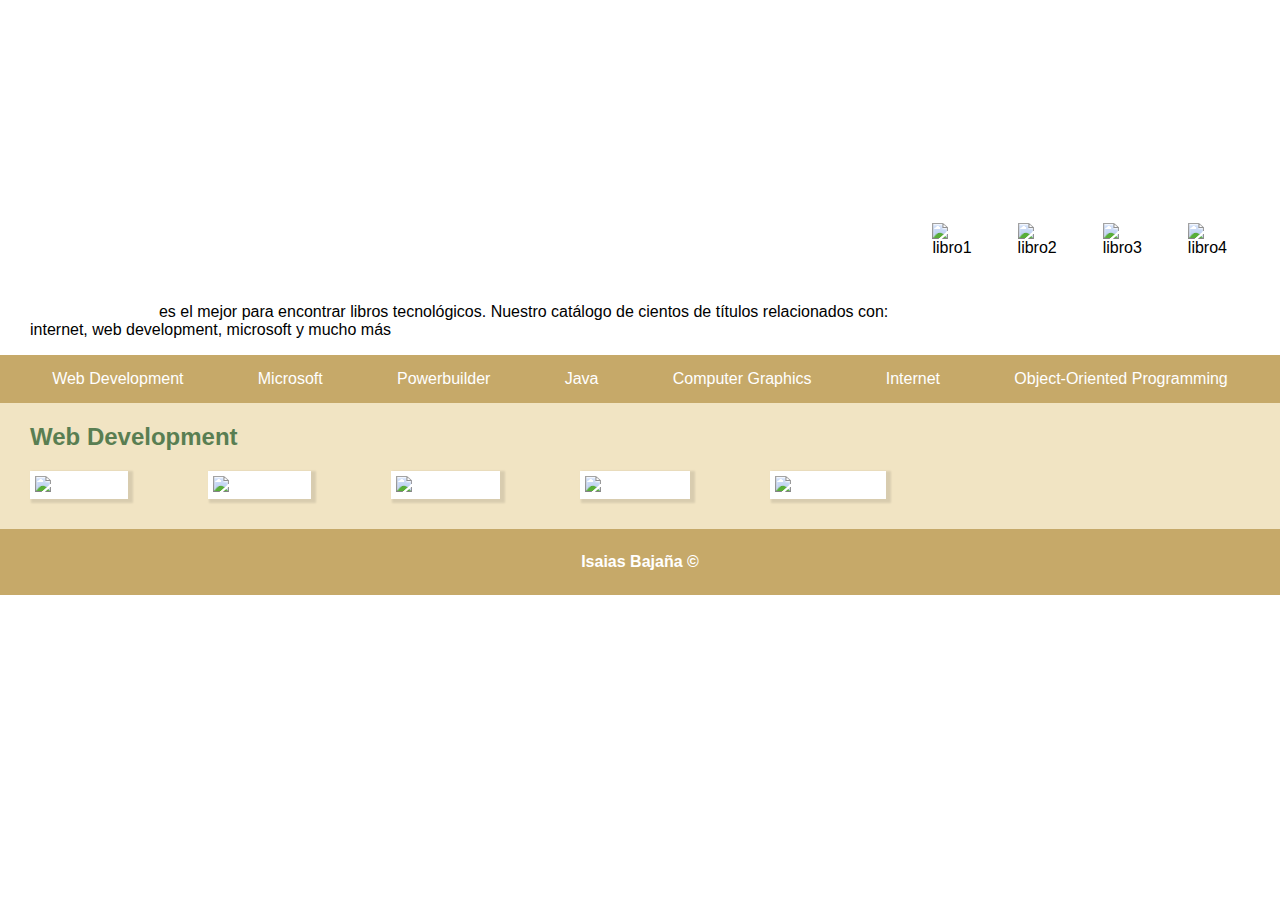
==== librosgratis/index.html @ 175c2c61 "The librosgratis folder is added to increase 2 new static pages" ====
<!DOCTYPE html>
<html>

<head>
	<meta charset="utf-8">
	<meta http-equiv="X-UA-Compatible" content="IE=edge">
	<title>Libros Gratis</title>
	<link rel="stylesheet" href="public/stylesheets/index.css">
</head>

<body>
	<header id="container1">
		<div id="text">
			<h1 id="principal">Libros Gratis</h1>
			<p>
				<a href="index.html"><span>librosgratis.com</span></a> es el mejor para encontrar libros tecnológicos. Nuestro catálogo de
				cientos
				de títulos relacionados con: internet, web development, microsoft y mucho más
			</p>
		</div>

		<div id="images">
			<li><img src="/public/images/header/ableson.jpg" alt="libro1"></li>
			<li><img src="/public/images/header/ableson2.jpg" alt="libro2"></li>
			<li><img src="/public/images/header/adzic.jpg" alt="libro3"></li>
			<li><img src="/public/images/header/ahmed2.jpg" alt="libro4"></li>
		</div>

	</header>
	<nav >
		<ul id="container2">
			<li><a href="#container3">Web Development</a></li>
			<li><a href="#">Microsoft</a></li>
			<li><a href="#">Powerbuilder</a></li>
			<li><a href="#">Java</a></li>
			<li><a href="#">Computer Graphics</a></li>
			<li><a href="#">Internet</a></li>
			<li><a href="#">Object-Oriented Programming</a></li>
		</ul>
	</nav>
	<main id="container3">
		<h2 id="webtittle">Web Development</h2>
		<div id="images2">
			<a href="/ror.html"><img src="/public/images/webdevelopment/black.jpg" alt="libro black"></a>
			<a href="#"><img src="/public/images/webdevelopment/callen.jpg" alt="libro callen"></a>
			<a href="#"><img src="/public/images/webdevelopment/cooper.jpg" alt="libro cooper"></a>
			<a href="#"><img src="/public/images/webdevelopment/crane2.jpg" alt="libro crane2"></a>
			<a href="#"><img src="/public/images/webdevelopment/bibeault.jpg" alt="libro bibeault"></a>
		</div>
	</main>
	<footer>
		<span>Isaias Bajaña ©</span>
	</footer>

</body>

</html>
---- librosgratis/public/stylesheets/index.css ----
/* Todos los elementos HTML usarán la fuente "Open Sans", sans-serif */

* {
    font-family: "Open Sans", sans-serif;
}

/* El elemento body sin margen y sin relleno */

body {
    margin: 0vh;
    padding: 0;

}


/* El elemento header tendrá una imagen de fondo */

header {
    background-image: url('../images/background.png');
    background-size: cover;
    background-repeat: no-repeat;
    background-position: center center;

}

a {
    text-decoration: none;
    color: white;
}

span {
    font-weight: bold;
}

#container1 {
    display: flex;
    flex-direction: row;
    padding: 200px 30px 0px;
}

#container1 #text {
    display: flex;
    flex-direction: column;
    justify-content: flex-end;
}

#container1 #images {
    display: flex;
    flex-direction: row;
    list-style-type: none;
}

#container1 #images li img {
    background-color: #FFFFFF;
    margin: 10px;
    border: solid white;
    padding-left: 10px;
    padding: 10px;
    height: 100px;
}

#container2 {
    list-style-type: none;
    display: flex;
    flex-direction: row;
    justify-content: space-around;
    background-color: #C6A969;
    margin: 0px;
    padding: 15px;
}

#container3 {
    display: flex;
    flex-direction: column;
    margin: 0px;
    padding: 0px 30px;
    background-color: #F1E4C3;
}

#container3 #images2 {
    display: flex;
    margin-left: 0px;
}

#container3 div img {
    margin-right: 80px;
    size-adjust: 150px 180px;
    width: 150px;
    height: 180px;
    margin-bottom: 30px;
    padding: 5px;
    box-shadow: 3px 2px 2px 2px #0000001a;
    background-color: white;
}

h1 {
    color: white;
    font-size: 35px;
    font-style: italic;
}

footer {
    color: white;
    padding: 24px;
    background-color: #C6A969;
    display: flex;
    justify-content: center;
}

#webtittle {
    color: #597E52;
}
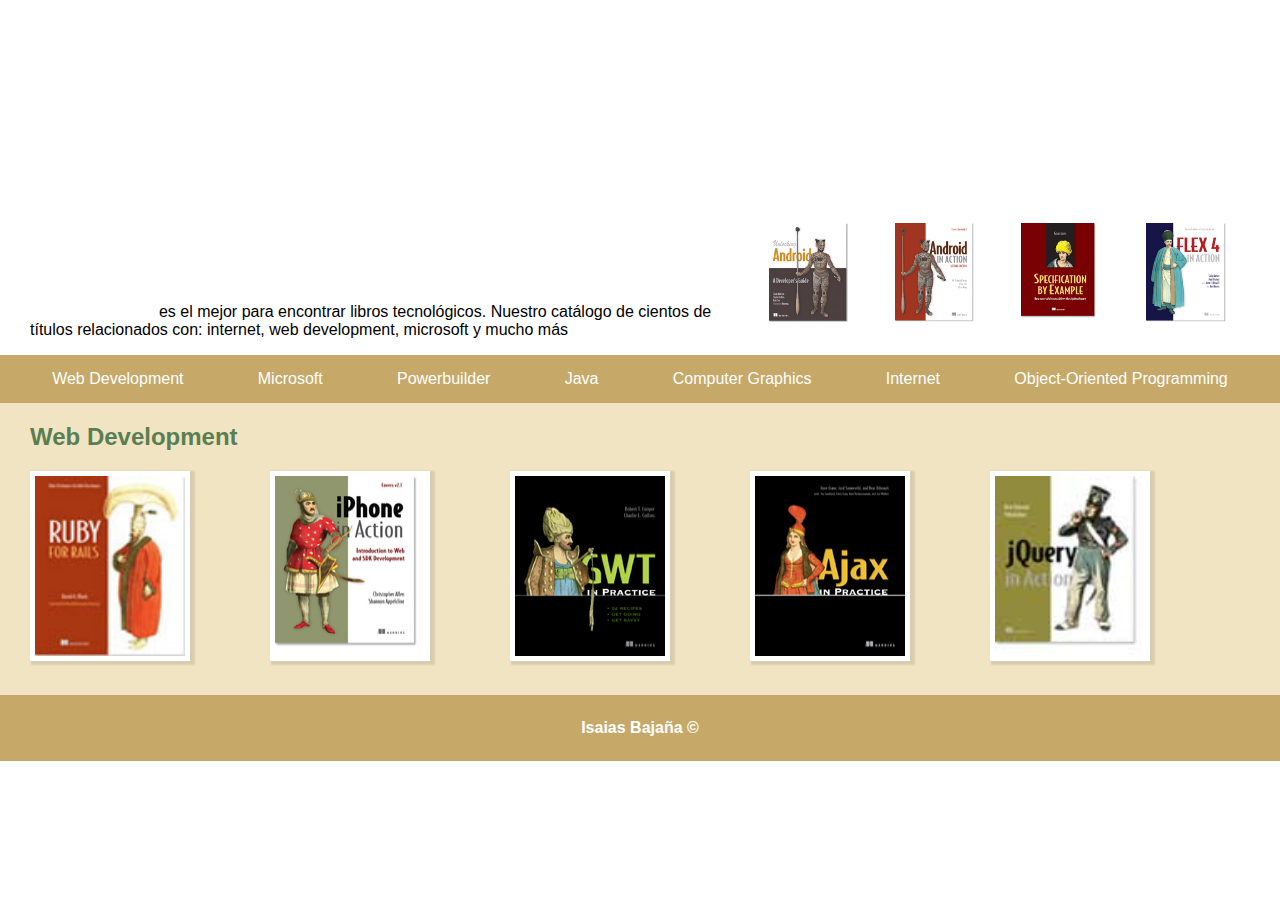
==== commit 77c8f784: "verifyng images source" ====
--- a/librosgratis/index.html
+++ b/librosgratis/index.html
@@ -20,10 +20,10 @@
 		</div>
 
 		<div id="images">
-			<li><img src="/public/images/header/ableson.jpg" alt="libro1"></li>
-			<li><img src="/public/images/header/ableson2.jpg" alt="libro2"></li>
-			<li><img src="/public/images/header/adzic.jpg" alt="libro3"></li>
-			<li><img src="/public/images/header/ahmed2.jpg" alt="libro4"></li>
+			<li><img src="/librosgratis/public/images/header/ableson.jpg" alt="libro1"></li>
+			<li><img src="/librosgratis/public/images/header/ableson2.jpg" alt="libro2"></li>
+			<li><img src="/librosgratis/public/images/header/adzic.jpg" alt="libro3"></li>
+			<li><img src="/librosgratis/public/images/header/ahmed2.jpg" alt="libro4"></li>
 		</div>
 
 	</header>
@@ -41,11 +41,11 @@
 	<main id="container3">
 		<h2 id="webtittle">Web Development</h2>
 		<div id="images2">
-			<a href="/ror.html"><img src="/public/images/webdevelopment/black.jpg" alt="libro black"></a>
-			<a href="#"><img src="/public/images/webdevelopment/callen.jpg" alt="libro callen"></a>
-			<a href="#"><img src="/public/images/webdevelopment/cooper.jpg" alt="libro cooper"></a>
-			<a href="#"><img src="/public/images/webdevelopment/crane2.jpg" alt="libro crane2"></a>
-			<a href="#"><img src="/public/images/webdevelopment/bibeault.jpg" alt="libro bibeault"></a>
+			<a href="/librosgratis/ror.html"><img src="/librosgratis/public/images/webdevelopment/black.jpg" alt="libro black"></a>
+			<a href="#"><img src="/librosgratis/public/images/webdevelopment/callen.jpg" alt="libro callen"></a>
+			<a href="#"><img src="/librosgratis/public/images/webdevelopment/cooper.jpg" alt="libro cooper"></a>
+			<a href="#"><img src="/librosgratis/public/images/webdevelopment/crane2.jpg" alt="libro crane2"></a>
+			<a href="#"><img src="/librosgratis/public/images/webdevelopment/bibeault.jpg" alt="libro bibeault"></a>
 		</div>
 	</main>
 	<footer>
